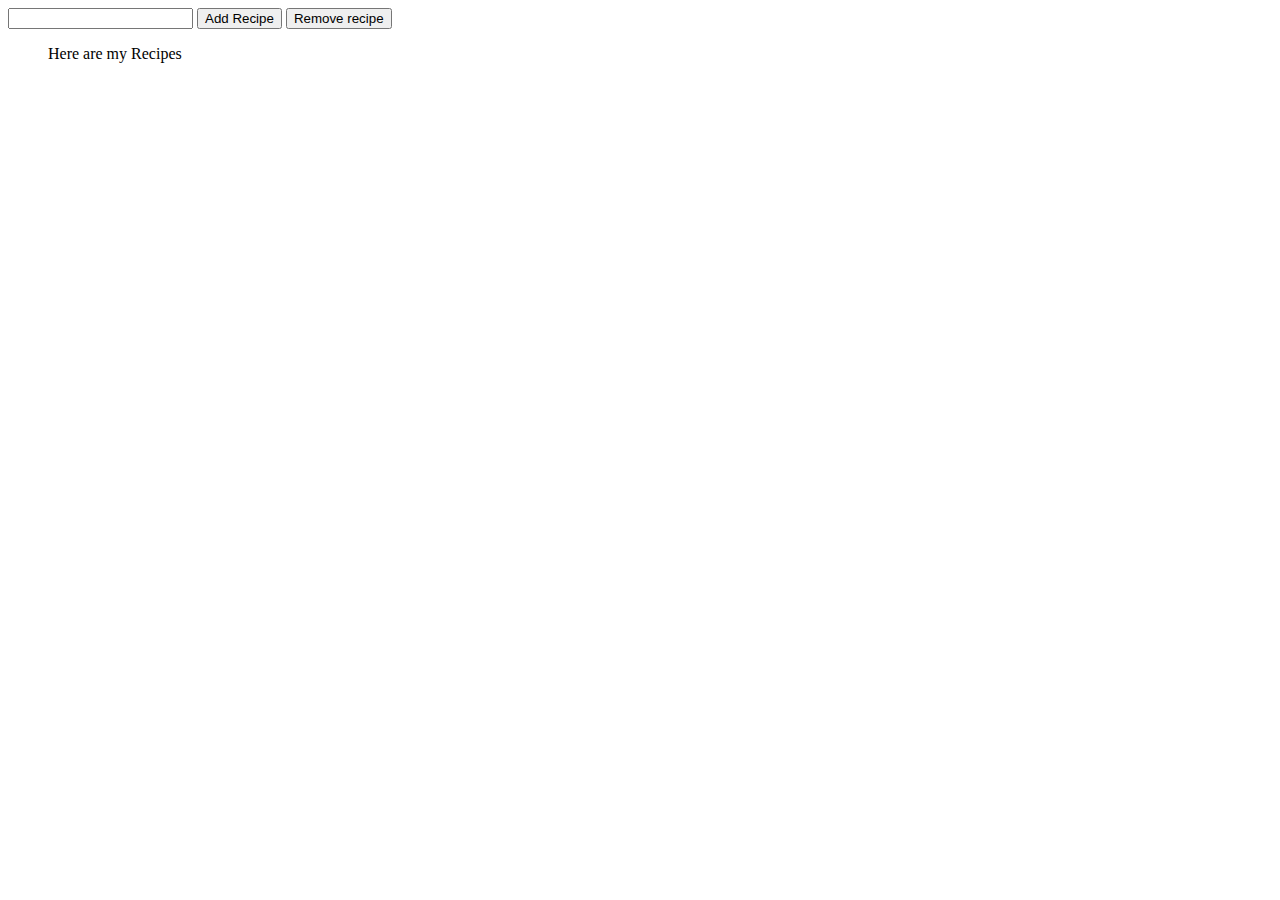
==== index.html @ 758131d5 "Add files setup for the project" ====
<!DOCTYPE html>
<html lang="en">
  <head>
    <meta charset="UTF-8" />
    <meta
      name="viewport"
      content="width=device-width, initial-scale=1.0" />
    <title>Document</title>
  </head>
  <body>
    <div class="container">
      <section class="">
        <input
          class="recipe-input"
          type="text"
          value="" />
        <button
          type="button"
          class="add-recipe">
          Add Recipe
        </button>
        <button
          type="button"
          class="remove-recipe">
          Remove recipe
        </button>
      </section>
      <section>
        <ul class="list-recipe">
          Here are my Recipes
        </ul>
      </section>
    </div>

    <script src="./script.js"></script>
  </body>
</html>
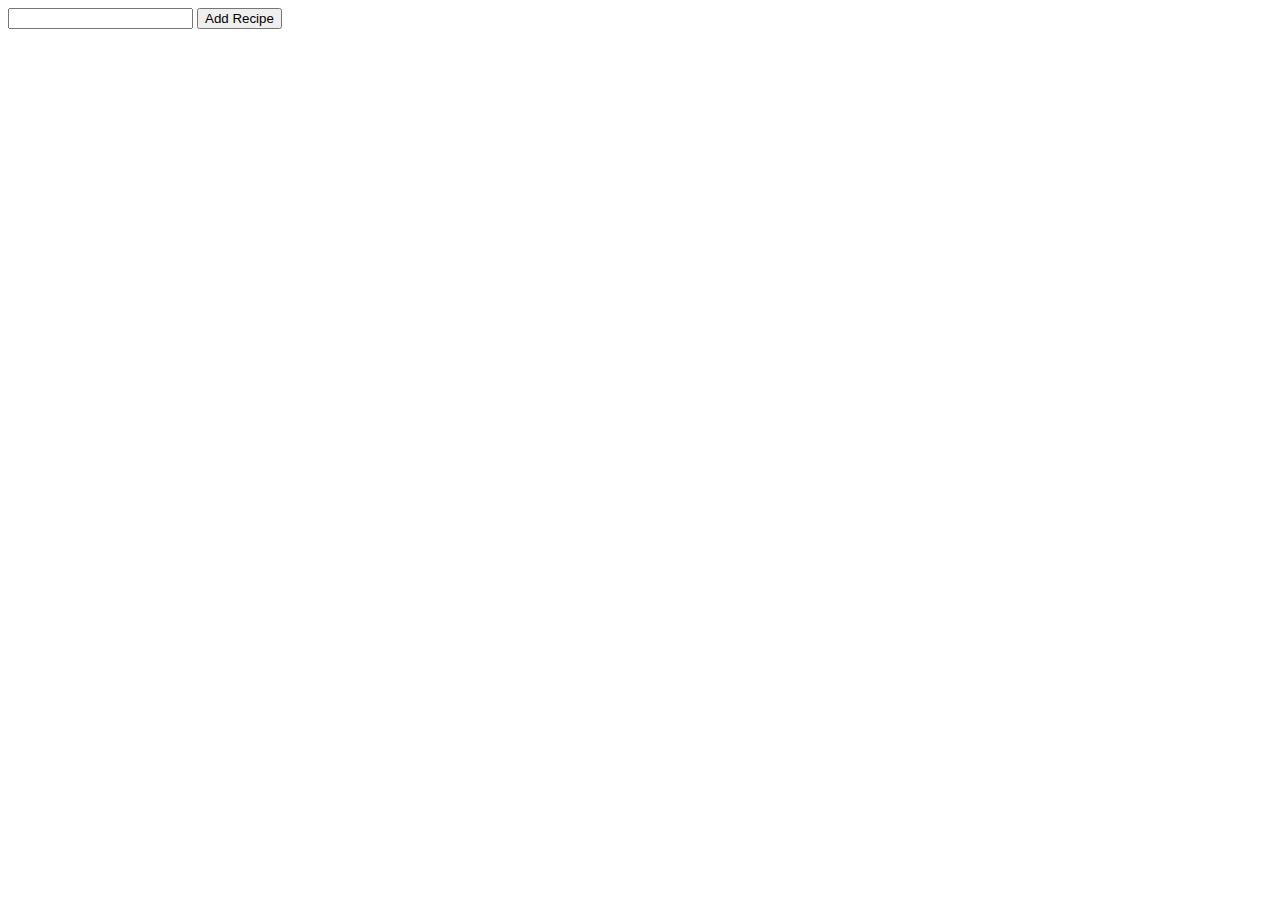
==== commit ea52f77f: "Add functionality to add, remove and edit recipe" ====
--- a/index.html
+++ b/index.html
@@ -9,7 +9,7 @@
   </head>
   <body>
     <div class="container">
-      <section class="">
+      <section>
         <input
           class="recipe-input"
           type="text"
@@ -19,17 +19,9 @@
           class="add-recipe">
           Add Recipe
         </button>
-        <button
-          type="button"
-          class="remove-recipe">
-          Remove recipe
-        </button>
       </section>
-      <section>
-        <ul class="list-recipe">
-          Here are my Recipes
-        </ul>
-      </section>
+
+      <section class="recipe-list"></section>
     </div>
 
     <script src="./script.js"></script>
